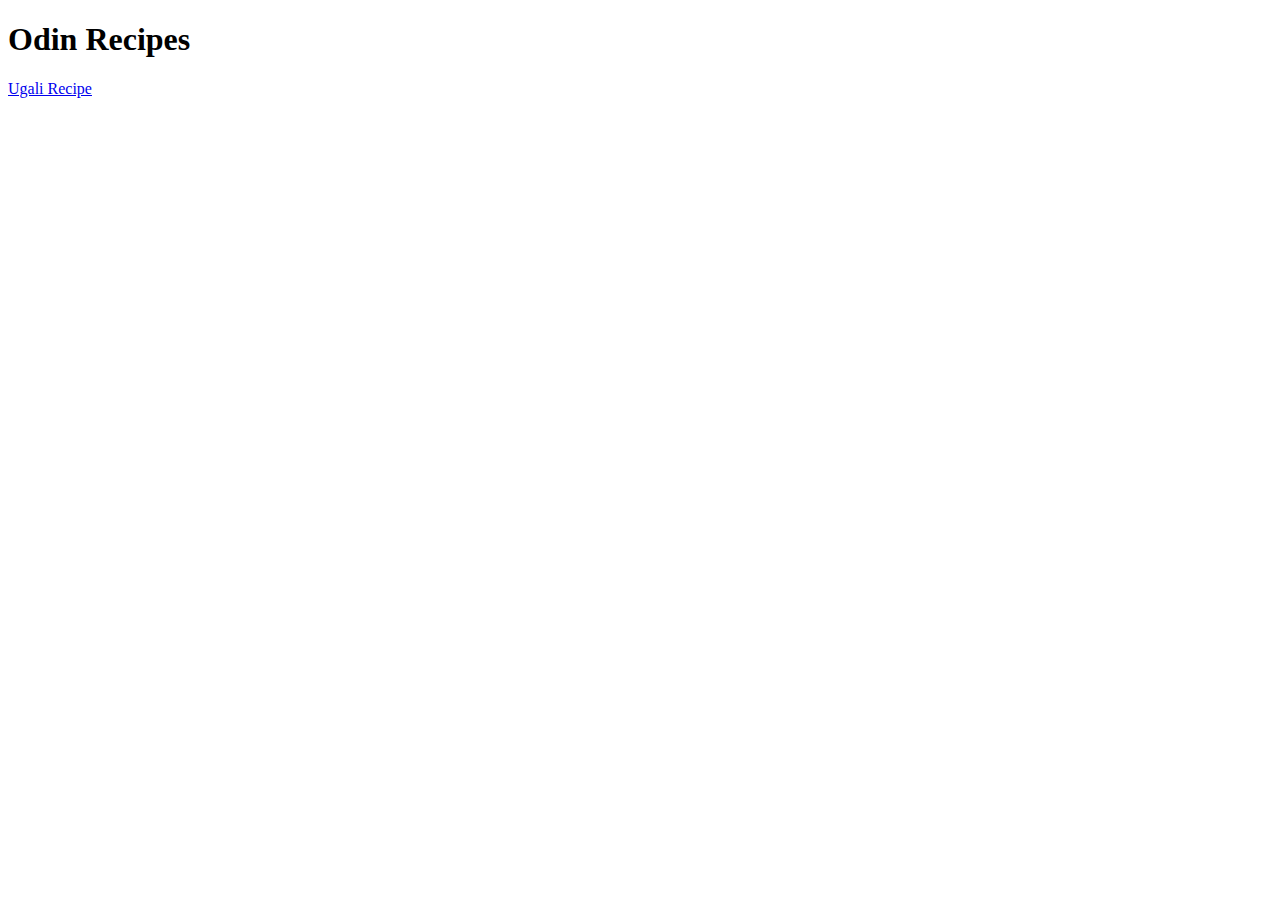
==== index.html @ f8f59a5e "Initialized index.html and ugali.html." ====
<!DOCTYPE html>
<html lang="en">
<head>
    <meta charset="UTF-8">
    <meta name="viewport" content="width=device-width, initial-scale=1.0">
    <title>Odin Recipes</title>
</head>
<body>
    <h1>Odin Recipes</h1>
    <a href="recipes/ugali.html">Ugali Recipe</a>
</body>
</html>
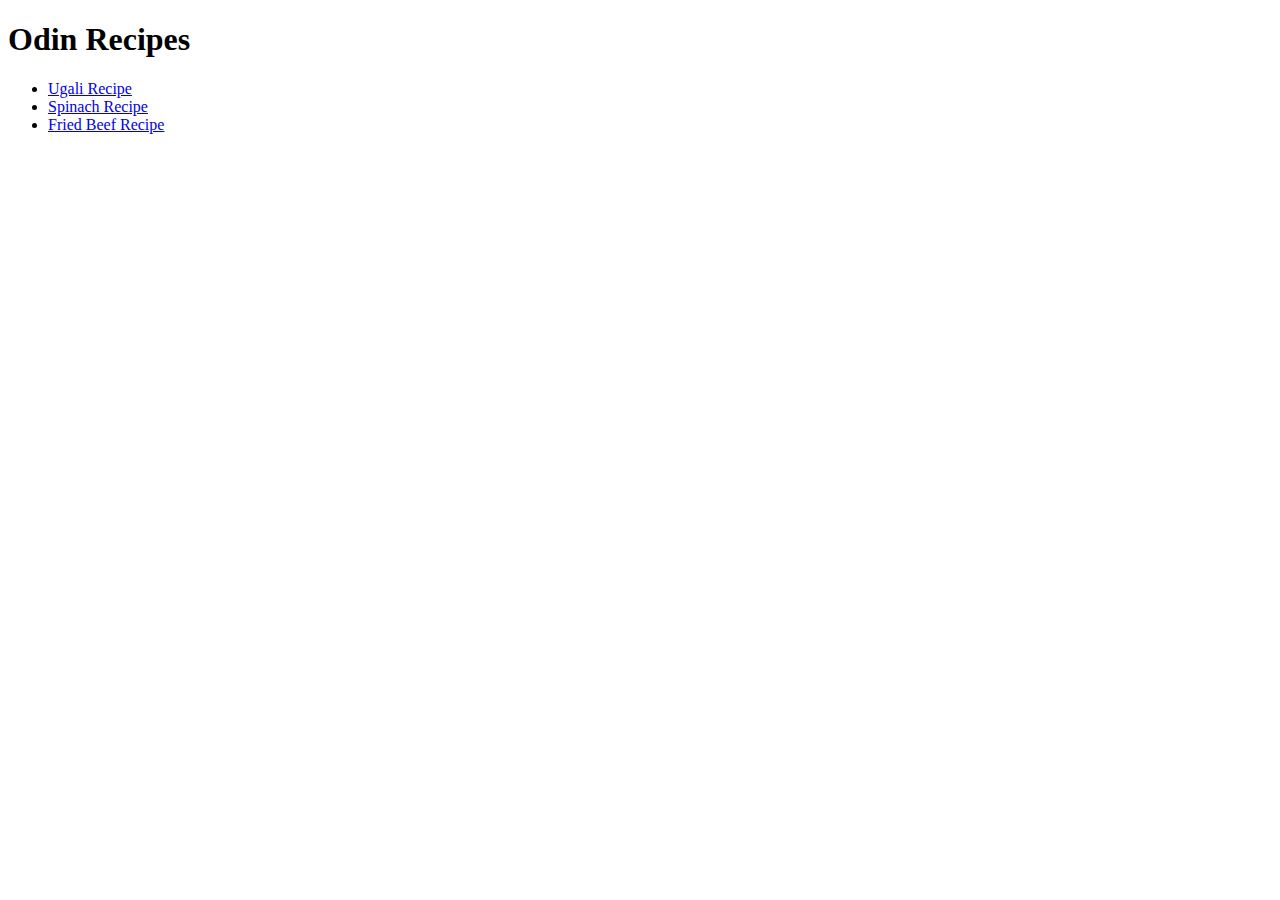
==== commit c81a178a: "Modified the home page and added new recipes" ====
--- a/index.html
+++ b/index.html
@@ -7,6 +7,11 @@
 </head>
 <body>
     <h1>Odin Recipes</h1>
-    <a href="recipes/ugali.html">Ugali Recipe</a>
+    <ul>
+        <li><a href="recipes/ugali.html">Ugali Recipe</a></li>
+        <li><a href="recipes/spinach.html"> Spinach Recipe</a></li>
+        <li><a href="recipes/friedbeef.html">Fried Beef Recipe</a></li>
+    </ul>
+    
 </body>
 </html>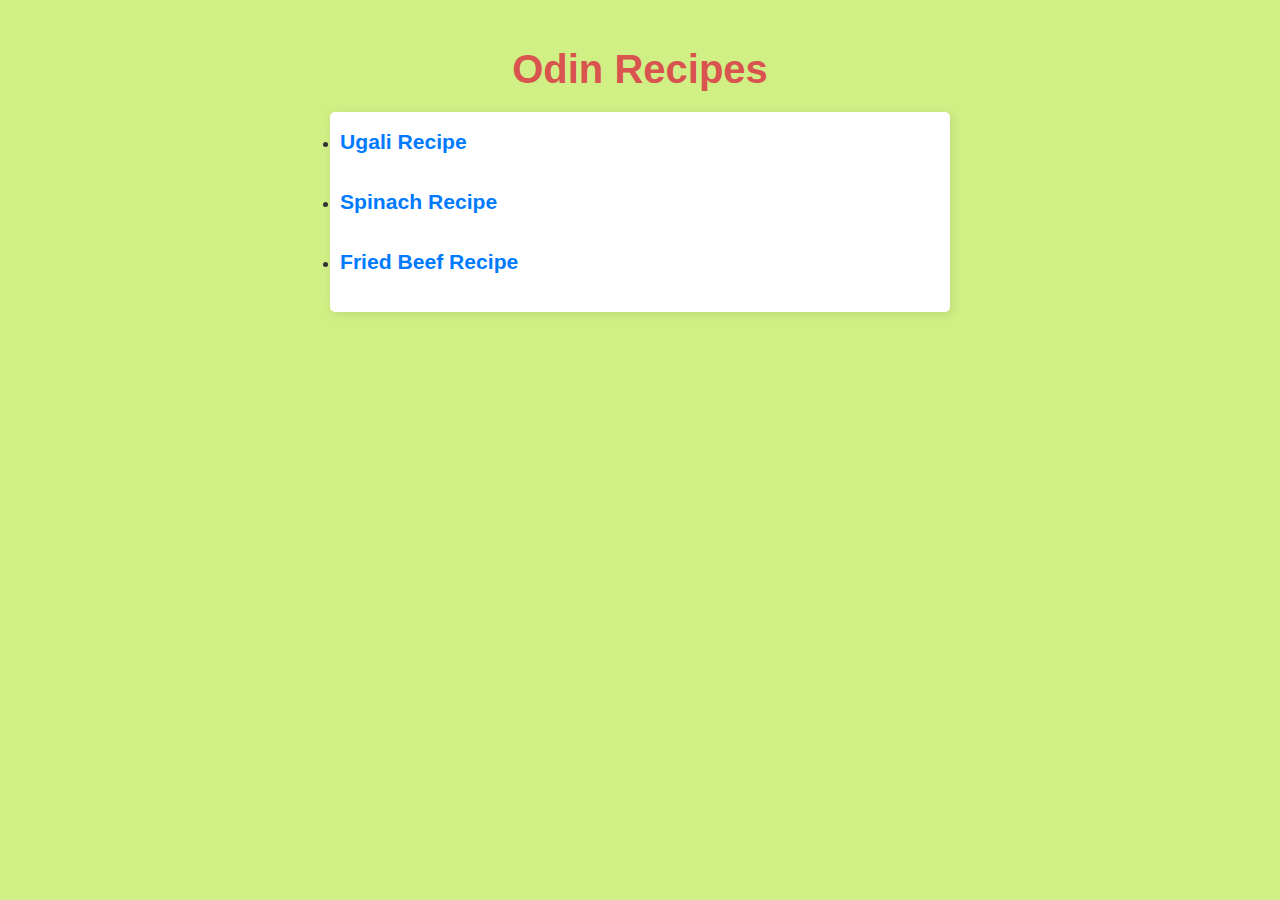
==== commit 75ca265e: "modified:   index.html 	modified:   recipes/friedbeef.html 	modified:   recipes/spinach.html 	modifi" ====
--- a/index.html
+++ b/index.html
@@ -3,7 +3,8 @@
 <head>
     <meta charset="UTF-8">
     <meta name="viewport" content="width=device-width, initial-scale=1.0">
-    <title>Odin Recipes</title>
+    <title>Tony Recipes</title>
+    <link rel="stylesheet" href="styles.css">
 </head>
 <body>
     <h1>Odin Recipes</h1>
--- a/styles.css
+++ b/styles.css
@@ -0,0 +1,69 @@
+/* General Styles */
+body {
+    font-family: Arial, sans-serif;
+    background-color: #d0f086;
+    color: #333;
+    margin: 0;
+    padding: 20px;
+    text-align: center;
+}
+
+/* Header Styles */
+h1 {
+    color: #d9534f;
+    font-size: 2.5em;
+    margin-bottom: 10px;
+}
+
+h2 {
+    color: #5cb85c;
+    font-size: 1.8em;
+    margin-top: 20px;
+}
+
+/* Navigation */
+a {
+    text-decoration: none;
+    color: #007bff;
+    font-size: 1.2em;
+    font-weight: bold;
+    display: inline-block;
+    margin-bottom: 20px;
+}
+
+a:hover {
+    color: #5fa3eb;
+}
+
+/* Image Styling */
+img {
+    border-radius: 10px;
+    box-shadow: 2px 2px 10px rgba(0, 0, 0, 0.2);
+    max-width: 100%;
+    height: auto;
+    margin: 20px 0;
+}
+
+/* Paragraph Styling */
+p {
+    font-size: 1.1em;
+    line-height: 1.6;
+    max-width: 800px;
+    margin: 0 auto;
+}
+
+/* List Styling */
+ul, ol {
+    text-align: left;
+    max-width: 600px;
+    margin: 20px auto;
+    padding: 10px;
+    background: #ffffff;
+    border-radius: 5px;
+    box-shadow: 2px 2px 10px rgba(0, 0, 0, 0.1);
+}
+
+li {
+    font-size: 1.1em;
+    padding: 8px 0;
+}
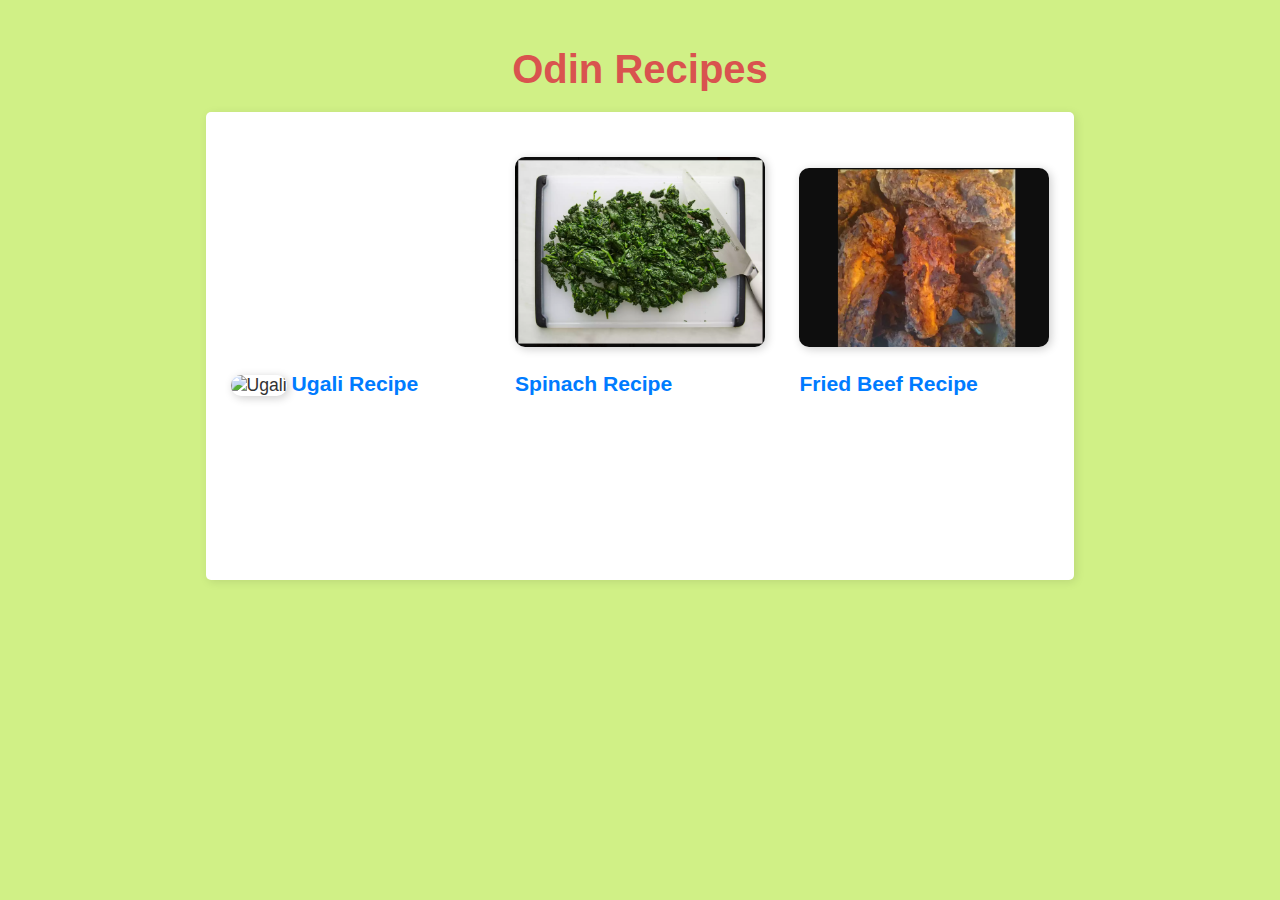
==== commit 6ad4d7db: "modified:   index.html     modified:   styles.css" ====
--- a/index.html
+++ b/index.html
@@ -8,11 +8,22 @@
 </head>
 <body>
     <h1>Odin Recipes</h1>
-    <ul>
-        <li><a href="recipes/ugali.html">Ugali Recipe</a></li>
-        <li><a href="recipes/spinach.html"> Spinach Recipe</a></li>
-        <li><a href="recipes/friedbeef.html">Fried Beef Recipe</a></li>
-    </ul>
+    <div>
+        <ul>
+            <li>
+                <img src="https://divdishes.com/wp-content/uploads/2024/04/Ugali-Picture-768x657.jpg" alt="Ugali">
+                <a href="recipes/ugali.html">Ugali Recipe</a>
+            </li>
+            <li>
+                <img src="recipes/images/spinach.png" alt="Spinach">
+                <a href="recipes/spinach.html"> Spinach Recipe</a>
+            </li>
+            <li>
+                <img src="recipes/images/fried-beef-ribs.png" alt="Fried Beef">
+                <a href="recipes/friedbeef.html">Fried Beef Recipe</a>
+            </li>
+        </ul>
+    </div>
     
 </body>
 </html>--- a/styles.css
+++ b/styles.css
@@ -55,7 +55,7 @@
 /* List Styling */
 ul, ol {
     text-align: left;
-    max-width: 600px;
+    max-width: fit-content;
     margin: 20px auto;
     padding: 10px;
     background: #ffffff;
@@ -67,3 +67,12 @@
     font-size: 1.1em;
     padding: 8px 0;
 }
+
+div ul li {
+    width: 250px;
+    height: 200px;
+    object-fit: cover;
+    border-radius: 8px;
+    display: inline-block;
+    padding: 15px;
+}